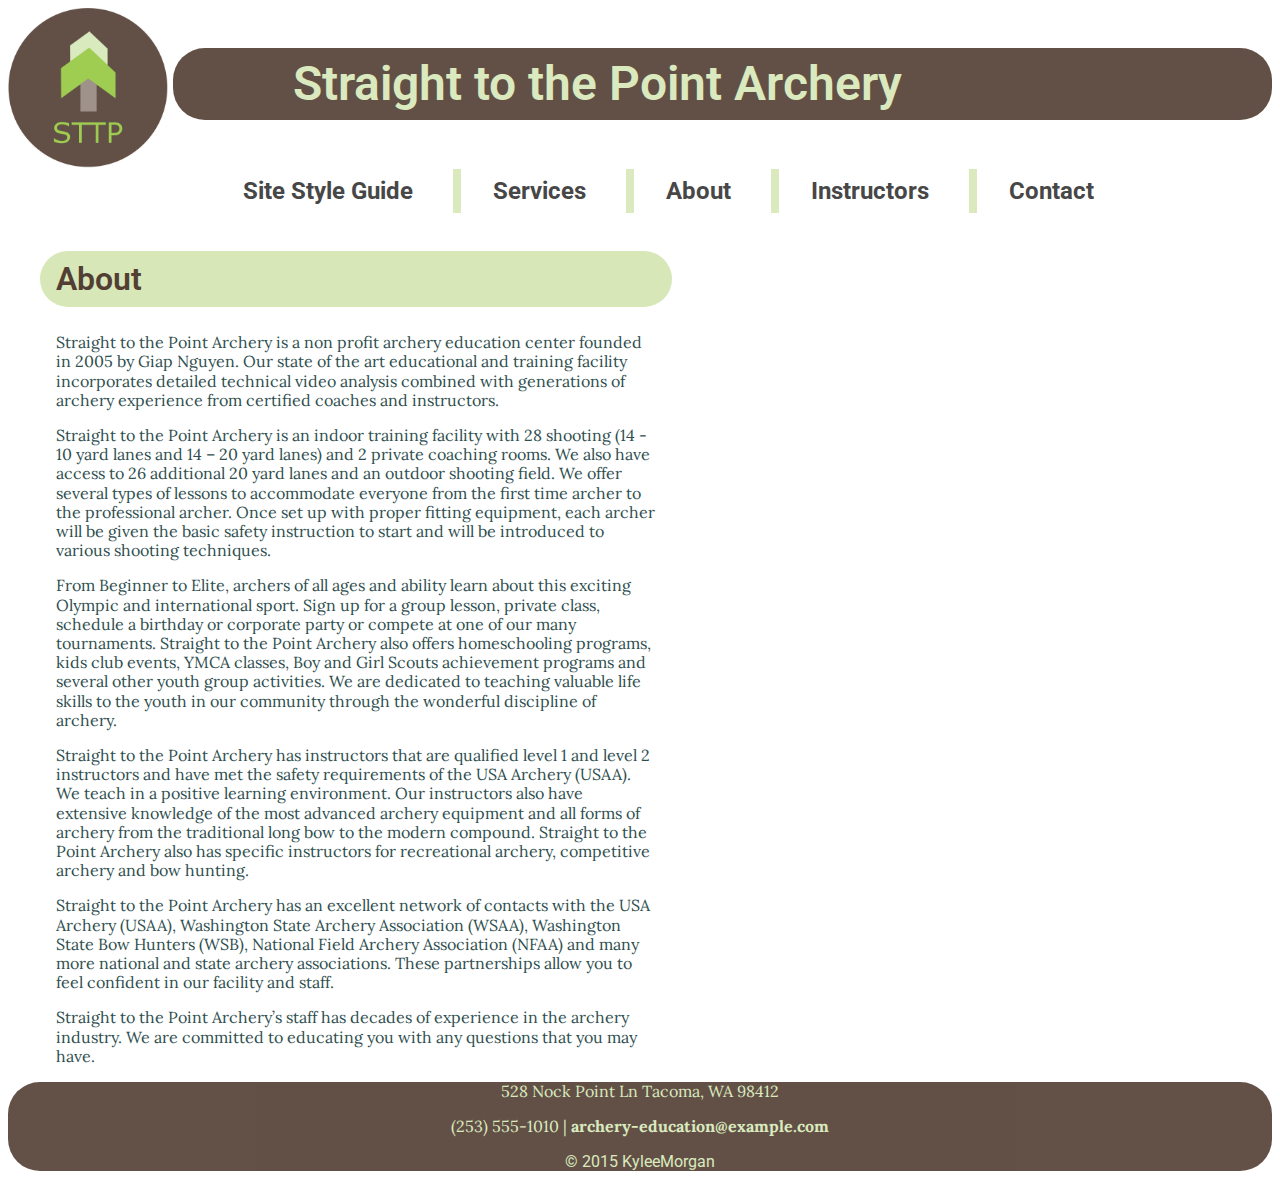
==== about.html @ 9bd94ee2 "added contact and about pages, changed footer style, added video on landing page" ====
<!DOCTYPE html>
<html>
  
  <head>
    <meta charset="UTF-8">
      <title>Straight to the Point Archery</title>
        <!--Collaboration partner: Kylee Zabel-->
        <link rel="stylesheet" type="text/css" href="./styles/style.css">
        <link href='https://fonts.googleapis.com/css?family=Lora%7CRoboto:400,700' rel='stylesheet' type='text/css'>
  </head>
  
    <body>
      
          <header>
             <img class="logo" src="images/logo.jpg" alt="Straight to the Point arrow logo" width=160>
                <h1>Straight to the Point Archery</h1>
                  <nav>
                    <ul>
                      <li><a href="sttp-style-guide.html">Site Style Guide</a></li>
                      <li><a href="services.html">Services</a></li>
                      <li><a href="about.html">About</a></li>
                      <li><a href="instructors.html">Instructors</a></li>
                      <li><a href="contact.html">Contact</a></li>
                    </ul>
                  </nav>
          </header>
        
      
      
          <article>
            
            <h2>About</h2>
<p>Straight to the Point Archery is a non profit archery education center founded in 2005 by Giap Nguyen.  Our state of the art educational and training facility incorporates detailed technical video analysis combined with generations of archery experience from certified coaches and instructors.</p>
            <p>Straight to the Point Archery is an indoor training facility with  28 shooting (14 -  10 yard lanes and 14 – 20 yard lanes) and 2 private coaching rooms. We also have access to 26  additional  20 yard lanes  and an outdoor shooting field.  We offer several types of lessons to accommodate everyone from the first time archer to the professional archer. Once set up with proper fitting equipment, each archer will be given the basic safety instruction to start and will be introduced to various shooting techniques.</p>
            <p>From Beginner to Elite, archers of all ages and ability learn about this exciting Olympic and international sport. Sign up for a group lesson, private class, schedule a birthday or corporate party or compete at one of our many tournaments.  Straight to the Point Archery also offers homeschooling programs, kids club events, YMCA classes, Boy and Girl Scouts achievement programs and several other youth group activities. We are dedicated to teaching valuable life skills to the youth in our community through the wonderful discipline of archery.</p>
            <p>Straight to the Point Archery has instructors that are qualified level 1 and level 2 instructors and have met the safety requirements of the USA Archery (USAA). We teach in a positive learning environment.  Our instructors also have extensive knowledge of the most advanced archery equipment and all forms of archery from the traditional long bow to the modern compound.  Straight to the Point Archery also has specific instructors for recreational archery, competitive archery and bow hunting. </p>
            <p>Straight to the Point Archery has an excellent network of contacts with the USA Archery (USAA), Washington State Archery Association (WSAA), Washington State Bow Hunters (WSB), National Field Archery Association (NFAA) and many more national and state archery associations. These partnerships allow you to feel confident in our facility and staff.</p>
            <p>Straight to the Point Archery’s staff has decades of experience in the archery industry. We are committed to educating you with any questions that you may have.</p>
            
            
          </article>
      
          <aside>

          </aside>
          
    <footer class="services-footer">  
      <p> 
        528 Nock Point Ln 
        Tacoma, WA 98412 
      </p> 
      <p> 
        (253) 555-1010 | <a href="mailto:archery-education@example.com">archery-education@example.com</a> 
      </p> 
      &copy; 2015 KyleeMorgan 
    </footer>   
      
    </body>
  
</html>
---- styles/style.css ----
body {
  margin-top: 0;
  
}

.logo {
  float:left;
  height: 10rem;
  width: 10rem;
  margin-top: .5rem;

}

nav {
  font-family: 'Roboto', sans-serif;
  clear: both;
  list-style:none;
  text-align: center;
  background-color: white;
  font-size: 2rem;
  font-weight: 600;
  line-height: 2.5rem;
  color: #D7E7B8;

}

nav li  {
  display:inline;
  width: 100%;
  padding-left: 1.5rem;
  padding-right: 1.5rem;
   
}

nav li+li { 
  border-left: .5rem solid #D7E7B8;
  padding-top: .5rem;
  padding-bottom: .5rem;

}

nav a {
  display:inline-block;
  padding:.5rem;
} 

select {
  font-size: 2rem;
  font-weight: 600;
  line-height: 2.1rem;
  color: #333333;
    
}

h1 {
  font-family: 'Roboto', sans-serif;
  background-color: #523E33;
  font-size: 3rem;
  font-weight: 600;
  line-height: 3.5rem;
  color: #D7E7B8;
  padding: .5rem .5rem .5rem .5rem;
  border-radius: 2rem;
  margin-left: 10.3rem;
  margin-right: 1rem;
  margin-top: 3rem;
  text-indent: 7rem;
}

h2 {
  font-family: 'Roboto', sans-serif;
  background-color: #D7E7B8;
  font-size: 2rem;
  font-weight: 600;
  line-height: 2.5rem;
  color: #523E33;
  padding: .5rem .5rem .5rem 1rem;
  border-radius: 2rem;
}

h3 {
  font-family: 'Roboto', sans-serif;
  background-color: #D7E7B8;
  font-size: 1.5rem;
  font-weight: 600;
  line-height: 1.7rem;
  color: #523E33;
  padding: .5rem .5rem .5rem 1rem;
  border-radius: 2rem;
}
h4 {
  font-family: 'Roboto', sans-serif;
  background-color: #D7E7B8;
  font-size: 1.2rem;
  font-weight: 600;
  line-height: 1.3rem;
  color: #523E33;
  padding: .5rem .5rem .5rem 1rem;
  border-radius: 2rem;
  width: 30%;
}


p {
  font-family: 'Lora', serif;
  font-size: 1rem;
  font-weight: 400;
  line-height: 1.2rem;
  color: darkslategray;
  margin-left: 1rem;
  margin-right: 1rem;
}

.contactclass {
    font-family: 'Roboto', sans-serif;
  background-color: #D7E7B8;
  font-size: 1.2rem;
  font-weight: 600;
  line-height: 1.3rem;
  color: #523E33;
  padding: 2rem 2rem 2rem 2rem;
  border-radius: 2rem;
  width: 85%;
  margin-top: 5rem;
  margin-bottom:5rem;
  
}

header {
  width:100%;
  background-color: white;
  clear:both;
  float:left;
  position: fixed;
  opacity: .9;
}

article {
  width:50%;
  background-color:#FFFFFF;
  clear:both;
  float:left;
  margin: 14rem 0 0 2rem;
}

aside {
  width:35%;
  background-color:#FFFFFF;
  float:right;
  margin: 14rem 0 0 2rem;
}

li {
  font-size: 1.5rem;
  font-weight: 400;
  line-height: 1.6rem;  
}

a:link {
  text-decoration: none;
  color: #333333;
  font-weight: 700;
}

a:visited {
    text-decoration: none;
    color: #333333;
    font-weight: 700;
}

a:hover {
  color: #6B0000;
  text-decoration: underline;
  font-weight: 600;
}

.btn {
  background: #523E33;
  background-image: -webkit-linear-gradient(top, #523E33, #94877E);
  background-image: -moz-linear-gradient(top, #523E33, #94877E);
  background-image: -ms-linear-gradient(top, #523E33, #94877E);
  background-image: -o-linear-gradient(top, #523E33, #94877E);
  background-image: linear-gradient(to bottom, #523E33, #94877E);
  -webkit-border-radius: 28;
  -moz-border-radius: 28;
  border-radius: 28px;
  font-family: 'Roboto', sans-serif;
  color: #94C840;
  font-size: 20px;
  padding: 10px 20px 10px 20px;
  text-decoration: none;
  margin-bottom: 5rem;
}

.btn:hover {
  background: #D6E8B8;
  text-decoration: none;
}

.services-footer {
  background-color: #523E33;
  border-radius: 2rem;
  color: #D6E8B8;
  font-family: 'Roboto', sans-serif;
  opacity: .9;
  text-align: center;
  width:100%;
  clear:both;
  position: bottom;
}

.services-footer p {
  color: #D6E8B8;
  text-align: center;
}

.services-footer a {
  color: #D6E8B8;
}

/*  GRID OF THREE   ============================================================================= */

	
.span_3_of_3 {
	width: 100%; 
  font-size: 3rem;
}

.span_2_of_3 {
	width: 66.13%; 
  font-size: 3rem;
}

.span_1_of_3 {
	width: 32.26%; 
  font-size: 3rem;
}

img {
  border-radius: 5%;
}
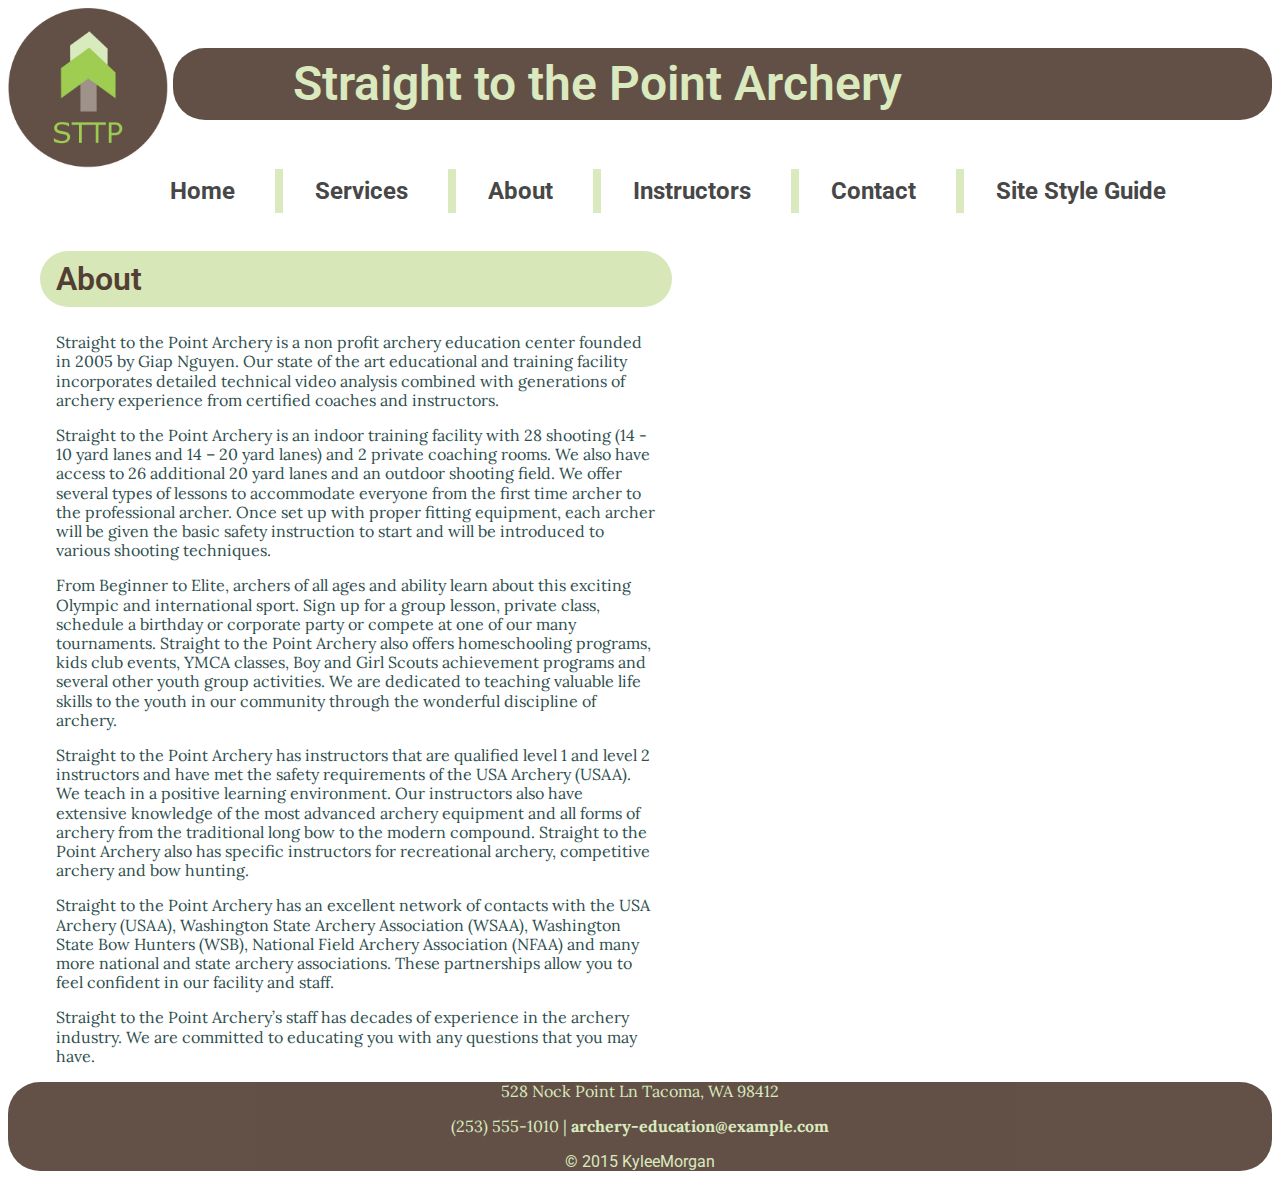
==== commit fe7a6b0c: "style guide changes" ====
--- a/about.html
+++ b/about.html
@@ -16,11 +16,12 @@
                 <h1>Straight to the Point Archery</h1>
                   <nav>
                     <ul>
-                      <li><a href="sttp-style-guide.html">Site Style Guide</a></li>
+                      <li><a href="index.html">Home</a></li>
                       <li><a href="services.html">Services</a></li>
                       <li><a href="about.html">About</a></li>
                       <li><a href="instructors.html">Instructors</a></li>
                       <li><a href="contact.html">Contact</a></li>
+                      <li><a href="sttp-style-guide.html">Site Style Guide</a></li>
                     </ul>
                   </nav>
           </header>
--- a/styles/style.css
+++ b/styles/style.css
@@ -133,6 +133,14 @@
   float:left;
   position: fixed;
   opacity: .9;
+}
+
+iframe {
+  border-radius: 5%;
+}
+
+video {
+  padding: 1rem;
 }
 
 article {
